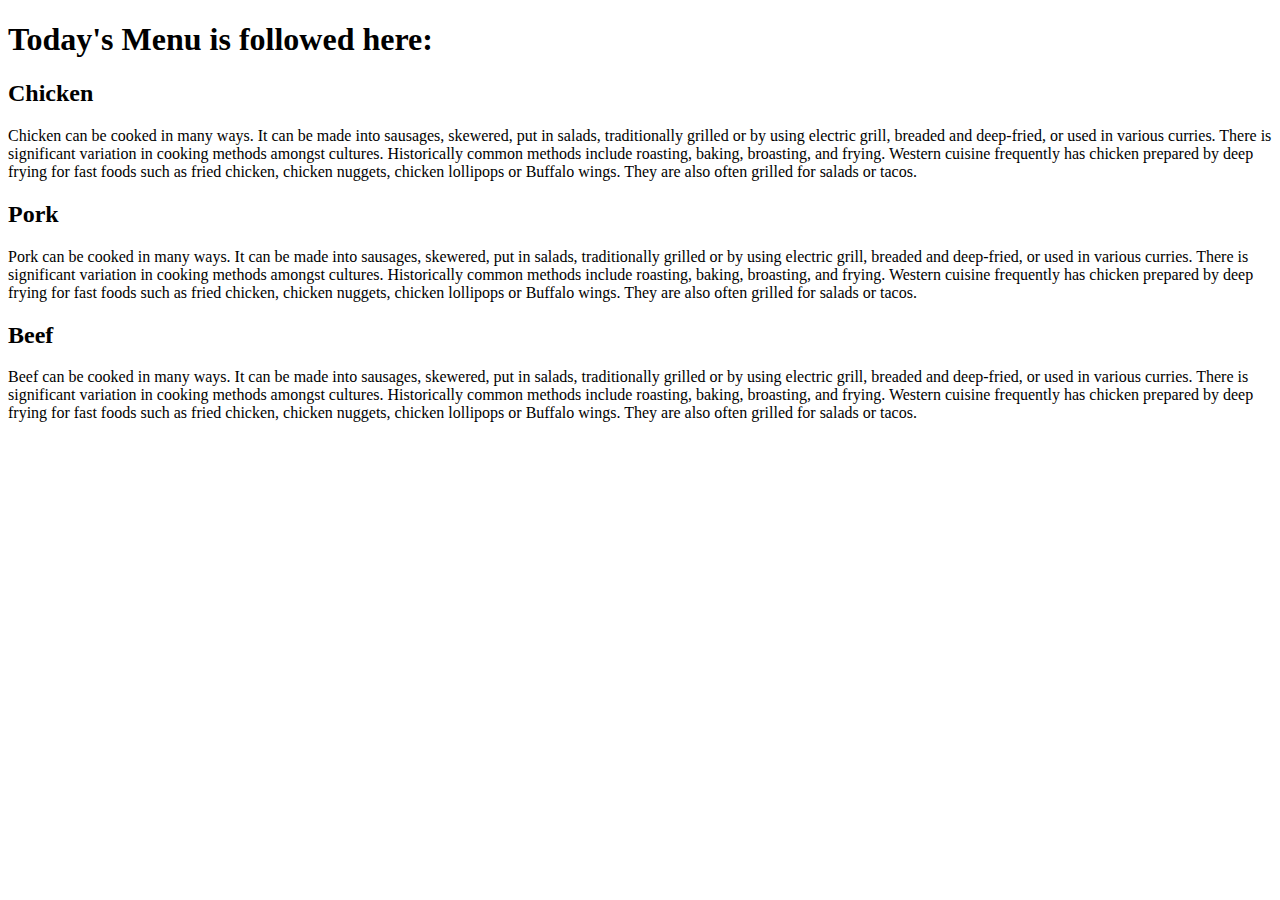
==== mod-2-soln/index.html @ 81716da2 "Update index.html" ====
<!DOCTYPE html>
<html lang="en">

<head>
<meta charset="utf-8">
<meta name="viewport" content="width=device-width, initial-scale=1">

<title>Assignment Solution for Module 2</title>
    <link rel="stylesheet" href="C:\Assignment1\CSS\style.css">

</head>

<body>
    <h1> Today's Menu is followed here: </h1>
    <div class="row">
        <div class="col-lg-4 col-md-6 col-sm-12">
            <section class="lebesgue">
                <h2>Chicken</h2>
                <p>
                    Chicken can be cooked in many ways. It can be made into sausages, skewered, put in salads, traditionally grilled or by using electric grill, breaded and deep-fried, or used in various curries. There is significant variation in cooking methods amongst cultures. Historically common methods include roasting, baking, broasting, and frying. Western cuisine frequently has chicken prepared by deep frying for fast foods such as fried chicken, chicken nuggets, chicken lollipops or Buffalo wings. They are also often grilled for salads or tacos.
                </p>
            </section>
        </div>
        <div class="col-lg-4 col-md-6 col-sm-12">
            <section class="fubini">
                <h2>Pork</h2>
                <p>
                    Pork can be cooked in many ways. It can be made into sausages, skewered, put in salads, traditionally grilled or by using electric grill, breaded and deep-fried, or used in various curries. There is significant variation in cooking methods amongst cultures. Historically common methods include roasting, baking, broasting, and frying. Western cuisine frequently has chicken prepared by deep frying for fast foods such as fried chicken, chicken nuggets, chicken lollipops or Buffalo wings. They are also often grilled for salads or tacos.
                </p>
            </section>
        </div>
        <div class="col-lg-4 col-md-12 col-sm-12">
            <section class="luzin">
                <h2>Beef</h2>
                <p>
                    Beef can be cooked in many ways. It can be made into sausages, skewered, put in salads, traditionally grilled or by using electric grill, breaded and deep-fried, or used in various curries. There is significant variation in cooking methods amongst cultures. Historically common methods include roasting, baking, broasting, and frying. Western cuisine frequently has chicken prepared by deep frying for fast foods such as fried chicken, chicken nuggets, chicken lollipops or Buffalo wings. They are also often grilled for salads or tacos.
                </p>
            </section>
        </div>
    </div>
</body>

</html>
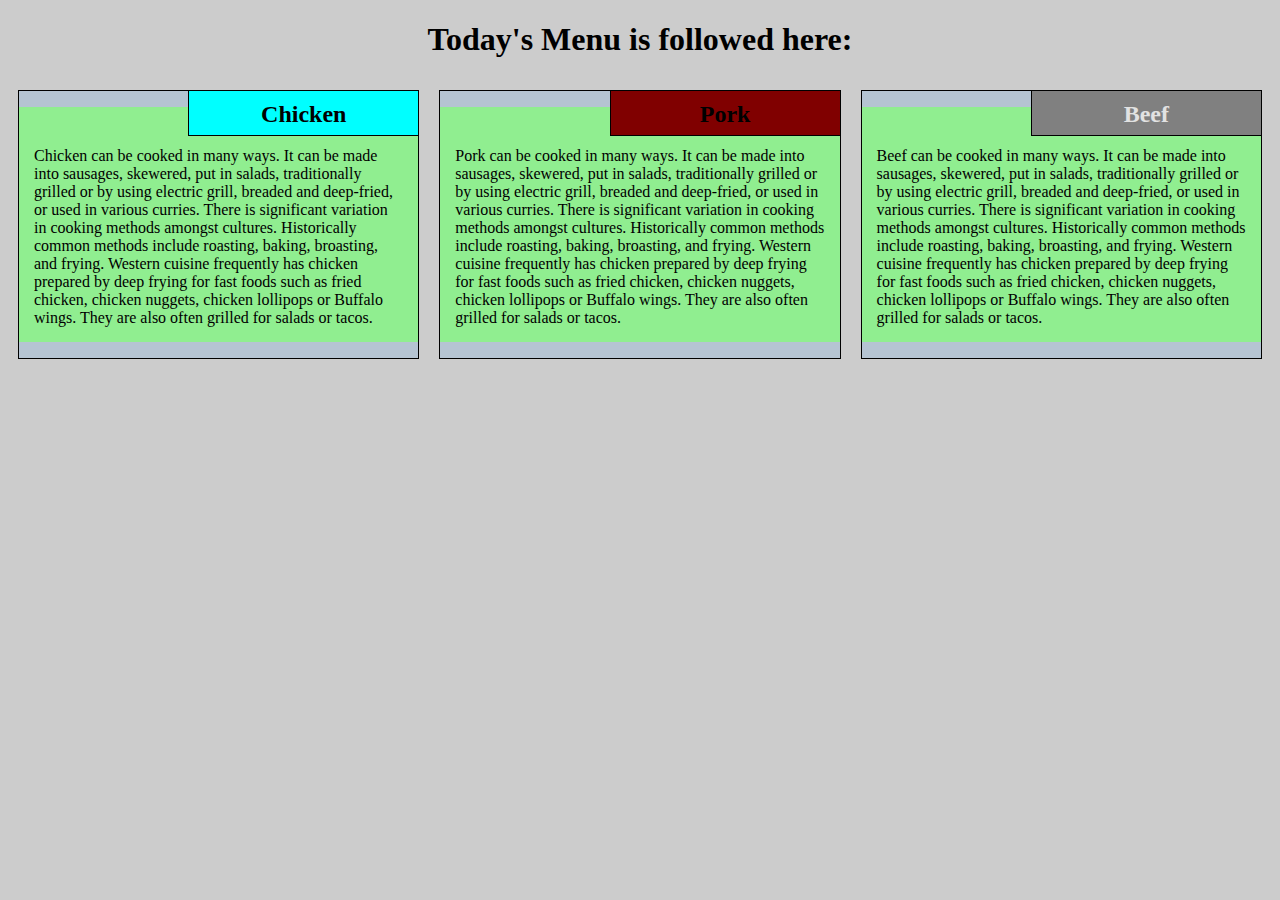
==== commit 0b88a810: "Update index.html" ====
--- a/mod-2-soln/index.html
+++ b/mod-2-soln/index.html
@@ -6,7 +6,7 @@
 <meta name="viewport" content="width=device-width, initial-scale=1">
 
 <title>Assignment Solution for Module 2</title>
-    <link rel="stylesheet" href="C:\Assignment1\CSS\style.css">
+    <link rel="stylesheet" href="CSS\style.css">
 
 </head>
 
